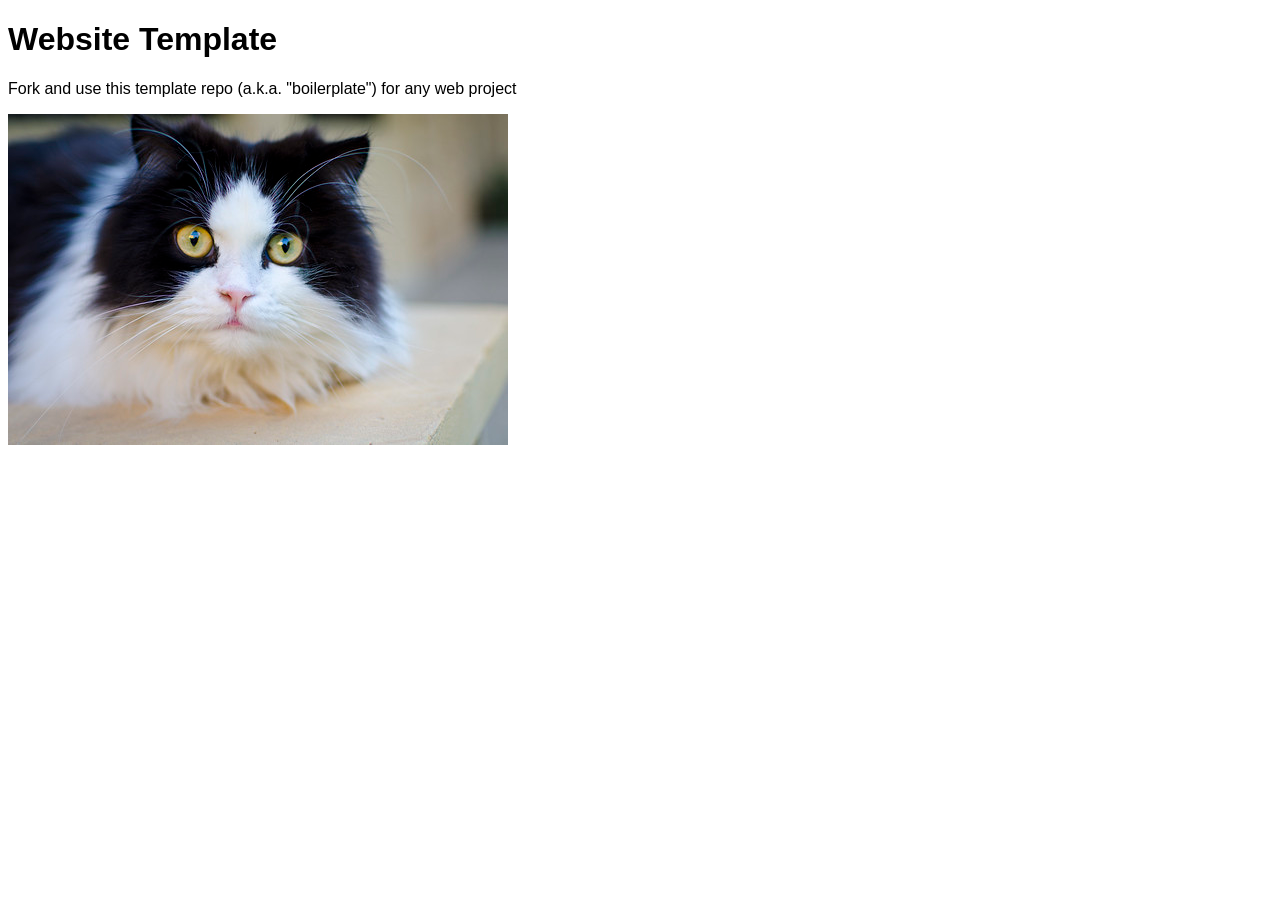
==== index.html @ 878d0f7f "Initial commit" ====
<!doctype html>
<html lang="en">
<head>
	<meta charset="utf-8">
	<title>Website Template</title>
	<link rel="stylesheet" href="./assets/css/styles.css">
</head>
<body>

	<h1>Website Template</h1>
	<p>Fork and use this template repo (a.k.a. "boilerplate") for any web project</p>
	<img src="assets/img/cat.jpg" alt="">

	<script src="./assets/js/main.js"></script>
</body>
</html>
---- assets/css/styles.css ----
/* styles.css */

* {
	font-family: Arial;
}
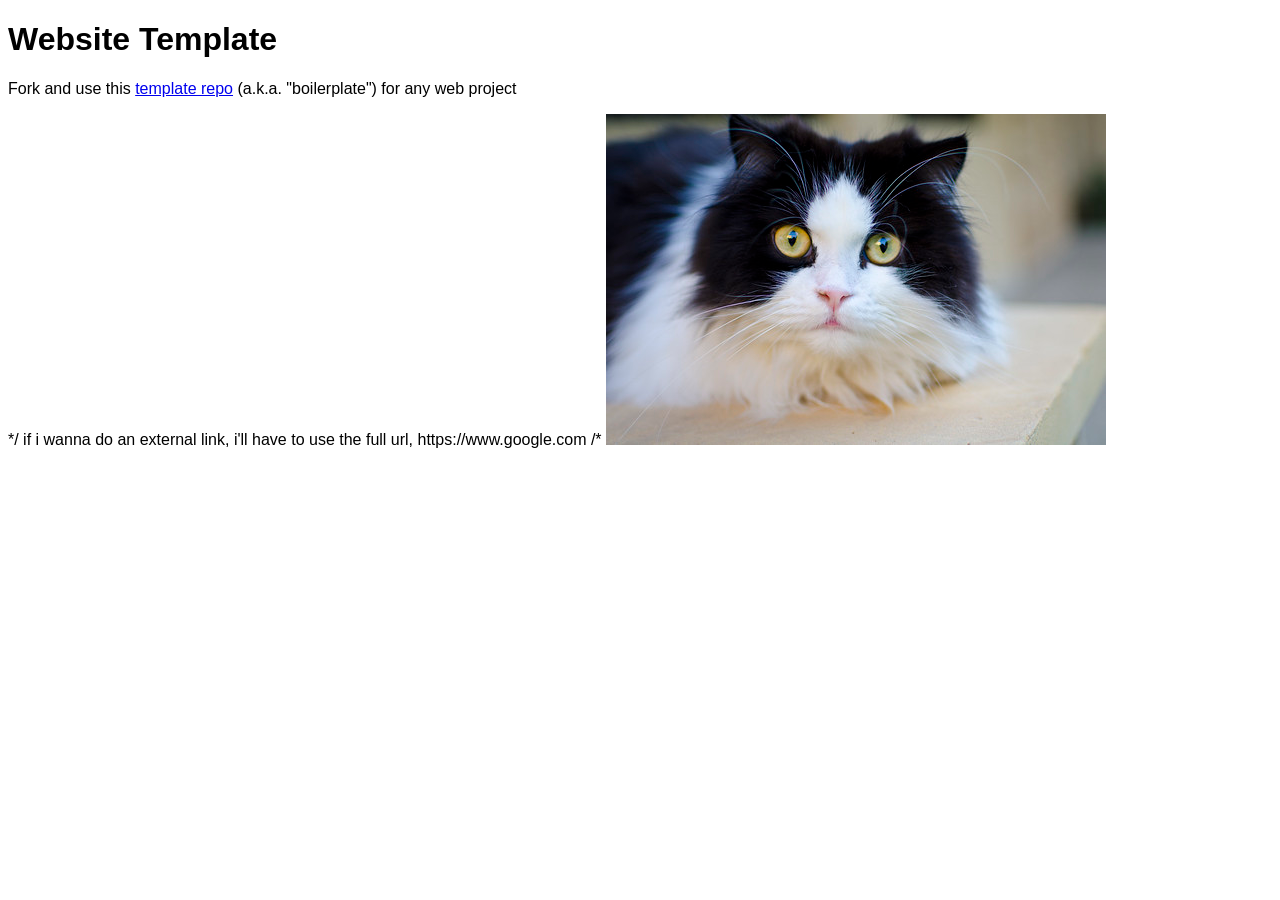
==== commit 44f39591: "added links onto template repo and image" ====
--- a/index.html
+++ b/index.html
@@ -8,8 +8,8 @@
 <body>
 
 	<h1>Website Template</h1>
-	<p>Fork and use this template repo (a.k.a. "boilerplate") for any web project</p>
-	<img src="assets/img/cat.jpg" alt="">
+	<p>Fork and use this <a href="page-2.html" target="_blank">template repo</a> (a.k.a. "boilerplate") for any web project</p>                     */ if i wanna do an external link, i'll have to use the full url, https://www.google.com /*
+	<a href="page-2.html"><img src="assets/img/cat.jpg" alt=""></a>
 
 	<script src="./assets/js/main.js"></script>
 </body>
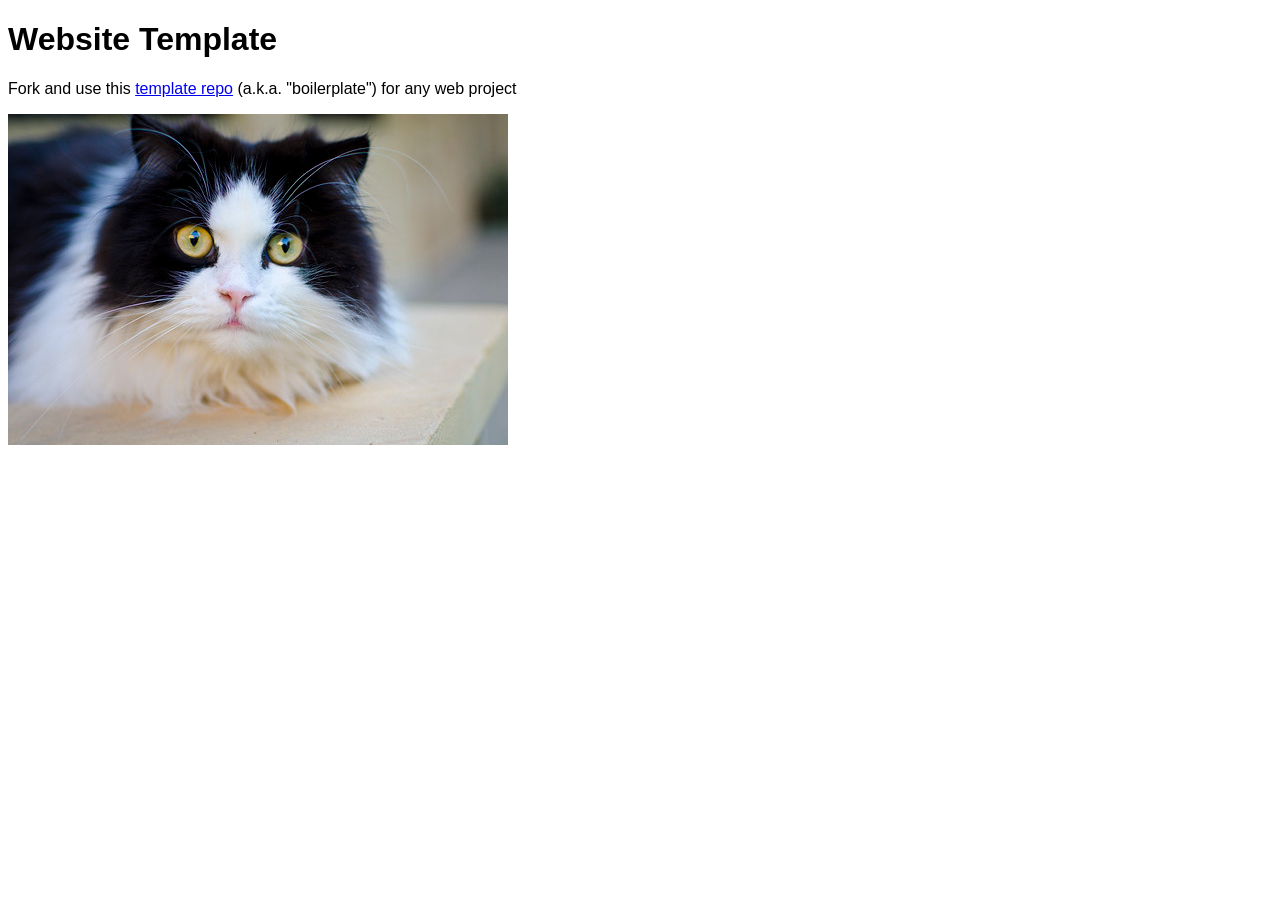
==== commit e2f24335: "deleted message" ====
--- a/index.html
+++ b/index.html
@@ -8,7 +8,7 @@
 <body>
 
 	<h1>Website Template</h1>
-	<p>Fork and use this <a href="page-2.html" target="_blank">template repo</a> (a.k.a. "boilerplate") for any web project</p>                     */ if i wanna do an external link, i'll have to use the full url, https://www.google.com /*
+	<p>Fork and use this <a href="page-2.html" target="_blank">template repo</a> (a.k.a. "boilerplate") for any web project</p>
 	<a href="page-2.html"><img src="assets/img/cat.jpg" alt=""></a>
 
 	<script src="./assets/js/main.js"></script>
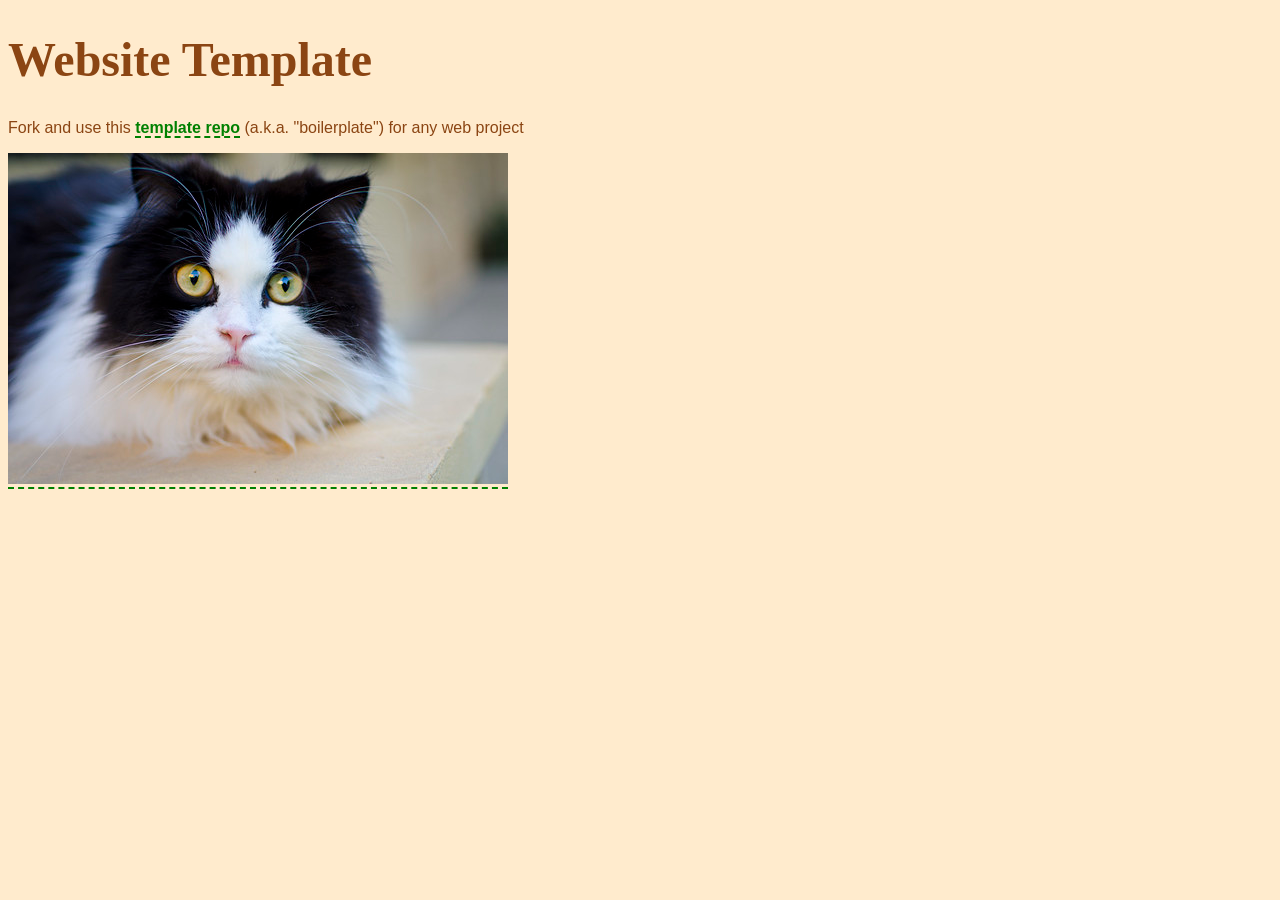
==== commit b461e74e: "added page-2 and changed the links" ====
--- a/index.html
+++ b/index.html
@@ -8,7 +8,7 @@
 <body>
 
 	<h1>Website Template</h1>
-	<p>Fork and use this <a href="page-2.html" target="_blank">template repo</a> (a.k.a. "boilerplate") for any web project</p>
+	<p>Fork and use this <a href="page-2.html">template repo</a> (a.k.a. "boilerplate") for any web project</p>
 	<a href="page-2.html"><img src="assets/img/cat.jpg" alt=""></a>
 
 	<script src="./assets/js/main.js"></script>
--- a/assets/css/styles.css
+++ b/assets/css/styles.css
@@ -1,5 +1,19 @@
 /* styles.css */
 
-* {
-	font-family: Arial;
-}+:root {
+	font-family: Arial, Helvetica, sans-serif;
+	background-color: blanchedalmond;
+	color: saddlebrown;
+}
+
+h1 {
+	font-family: Georgia, 'Times New Roman', Times, serif;
+	font-size: 3em; /* 3 times the size of the default font size */
+}
+
+a {
+	color: green;
+	font-weight: bold;
+	text-decoration: none;
+	border-bottom: green 2px dashed;
+}
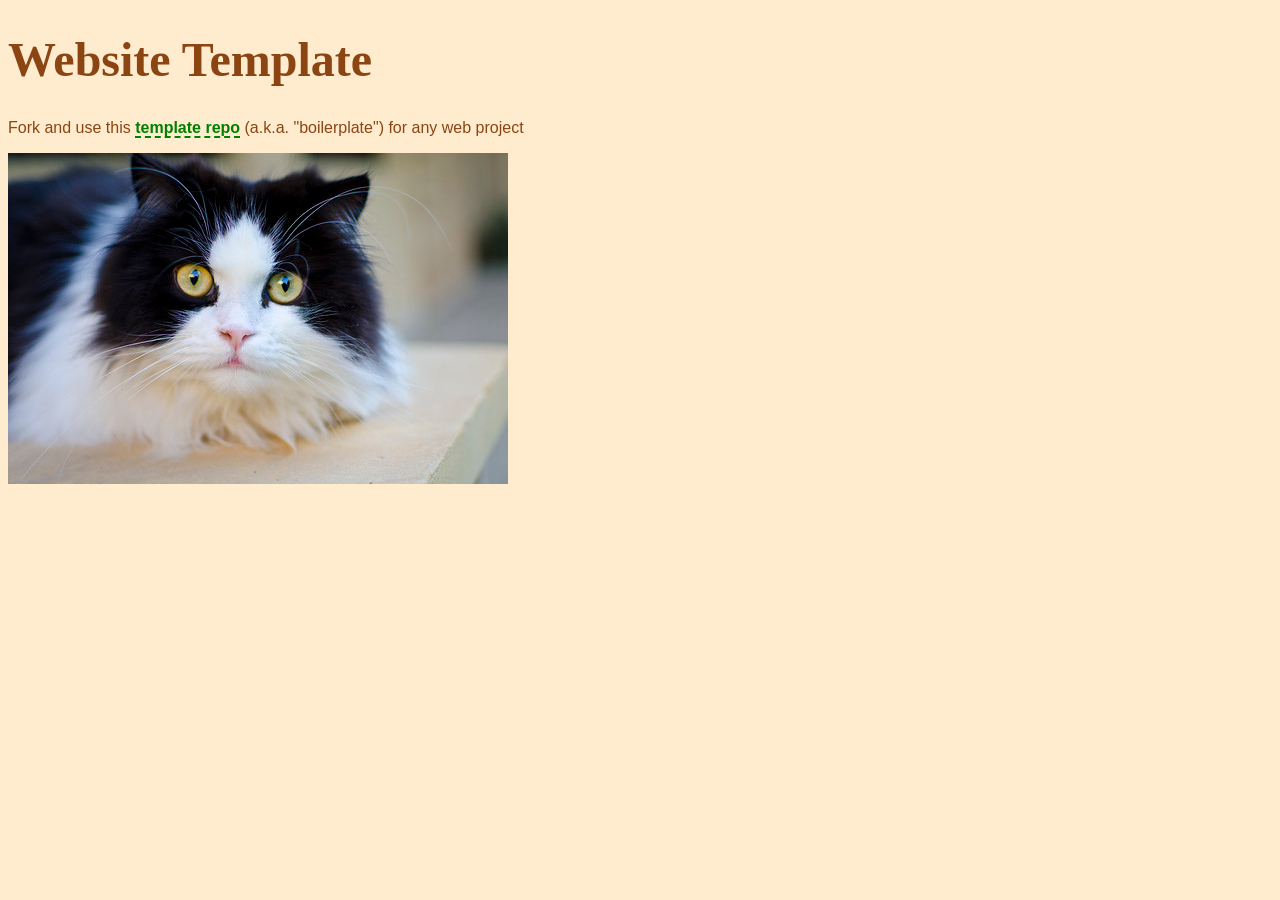
==== commit cbfe229c: "added a hover tag for the link as well as a no-border style" ====
--- a/index.html
+++ b/index.html
@@ -9,7 +9,7 @@
 
 	<h1>Website Template</h1>
 	<p>Fork and use this <a href="page-2.html">template repo</a> (a.k.a. "boilerplate") for any web project</p>
-	<a href="page-2.html"><img src="assets/img/cat.jpg" alt=""></a>
+	<a href="page-2.html" class="no-border"><img src="assets/img/cat.jpg" alt=""></a>
 
 	<script src="./assets/js/main.js"></script>
 </body>
--- a/assets/css/styles.css
+++ b/assets/css/styles.css
@@ -11,9 +11,22 @@
 	font-size: 3em; /* 3 times the size of the default font size */
 }
 
+.red {
+	color: red;
+}
+
 a {
 	color: green;
 	font-weight: bold;
 	text-decoration: none;
 	border-bottom: green 2px dashed;
 }
+
+.no-border {
+	border: none;
+}
+
+a:hover {
+	color: red;
+	border-bottom: red 2px dotted;
+}
